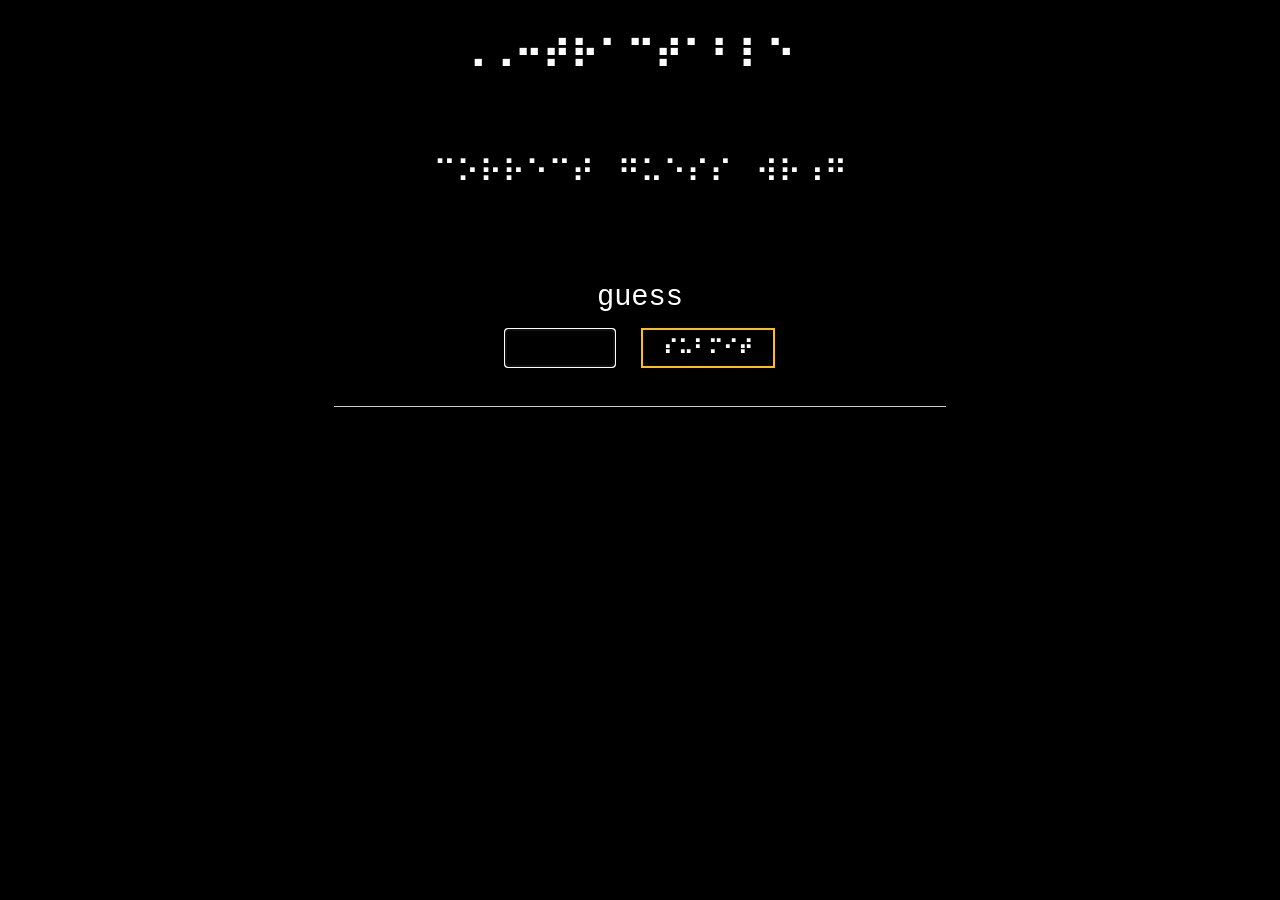
==== trial/index.html @ 3d0a1f39 "Update index.html Refactor status container layout and accessibility footprint  - Relocated the `#st" ====
<!DOCTYPE html>
<html lang="en">
<head>
  <meta charset="UTF-8" />
  <title>Contractable</title>
  <meta name="viewport" content="width=device-width, initial-scale=1" />
  <style>
    /* Prevent arbitrary text zooming mechanics in iOS Safari */
    html {
      -webkit-text-size-adjust: 100%;
      text-size-adjust: 100%;
      /* Dynamic fluid baseline: scales smoothly with viewports */
      font-size: calc(0.9rem + 0.3vw); 
      box-sizing: border-box;
    }

    *, *:before, *:after {
      box-sizing: inherit;
    }

    /* Global Page Canvas Layout */
    body { 
      font-family: "Apple Braille", "Courier New", monospace; 
      padding: 1.5vh 3vw; /* Fluid paddings bounded by viewport heights/widths */
      background-color: #000000; /* Pure black background */
      color: #ffffff;            /* Stark white global text */
      margin: 0;
      width: 100%;
    }

    /* THE MASTER APP CONTAINER
       ======================================================================
       Added 'text-align: center' here. This forces all inline children blocks 
       (like headings, row text, and status blocks) to automatically align down 
       the absolute central axis of the container across different viewports.
    */
    .app-container {
      width: 100%;
      max-width: 32ch; /* Safe maximum width bound mapped to character limits */
      margin: 0 auto; /* Centers the block container horizontally on large screens */
      font-size: clamp(1.3rem, 5vw, 1.75rem); /* Preserves large dots on small screens, limits upper range */
      text-align: center; /* ALIGNMENT FIX: Centers headers, status text, and buttons down the central axis */
    }
    
    h1 {
      margin-top: 0.5em;
      margin-bottom: 0.5em;
      font-size: 1.2em;
    }

    /* Ensure hidden items are completely invisible to sighted and assistive tech alike */
    [hidden] {
      display: none !important;
    }
    
    #status { 
      margin-top: 0.5em; 
      white-space: pre; 
      font-weight: bold; 
      outline: none; /* Removes the default browser focus ring when focused via JS */
    }
    
    /* THE GAME BOARD CONTAINER
       ======================================================================
       CRITICAL GAP FIX: Changed 'white-space: pre' to 'white-space: pre-line'.
       - 'pre' forces the browser to treat raw HTML indentations/tabs/line breaks 
         as literal spacing, causing the unwanted vertical empty gap on screen.
       - 'pre-line' collapses those accidental structural HTML code breaks into 
         a single line, while still honoring explicit \n line breaks sent by JS.
    */
    #game-board { 
      margin-top: 1em; 
      white-space: pre-line; /* GAP FIX: Collapses raw HTML space/indentation gaps */
      font-variant-numeric: tabular-nums; /* Keeps all numeric characters exactly uniform in width */
      letter-spacing: 0; /* Lock letter spacing to preserve physical Braille tracking alignments */
      padding: 0.1em 0; /* Tighter padding values to bring rows and header closer together */
      width: 100%;
      text-align: center; /* ALIGNMENT FIX: Forces dynamic rows injected inside to center standardly */
    }
    
    .row { 
      outline: none; 
      margin-bottom: 0.15em; 
      letter-spacing: 0;
    }
    
    #controls { 
      margin-top: 1.5em; 
      width: 100%;
    }
    
    #guess-label { 
      display: block; 
      margin-bottom: 0.5em; 
      font-size: 0.9em;
    }
    
    /* Text Input Box */
    #guess-input { 
      font-family: monospace; 
      width: 10ch; 
      /* Bypasses iOS auto-zoom constraints smoothly using rem sizing */
      font-size: 1rem; 
      background-color: #000000; 
      color: #ffffff; 
      border: 0.08rem solid #ffffff; 
      padding: 0.4em;
      vertical-align: middle;
    }
    
    /* High-Contrast Amber Outlined Action Button */
    #submit-btn {
      font-family: sans-serif; 
      background-color: #000000; 
      color: #ffffff;            
      border: 0.125rem solid #FFC107; 
      padding: 0.3em 1em;
      font-weight: bold;
      cursor: pointer;
      font-size: 1.1rem; 
      vertical-align: middle;
      margin-left: 0.4rem;
    }

    #submit-btn:hover {
      background-color: rgba(255, 193, 7, 0.15);
    }

    #debug-log { 
      margin-top: 2em; 
      font-size: 0.6em; 
      color: #ff4d4d; /* High-contrast crimson optimized for pitch black surfaces */
      border-top: 0.08rem solid #ccc; 
      padding-top: 0.65rem;
      font-family: monospace;
      width: 100%;
    }
  </style>
</head>
<body>

  <div class="app-container">

    <h1 aria-label="CONTRACTABLE" aria-braillelabel="⠠⠠⠒⠞⠗⠁⠉⠞⠁⠃⠇⠑">
      <span aria-hidden="true">⠠⠠⠒⠞⠗⠁⠉⠞⠁⠃⠇⠑⠀</span>
    </h1>

    <div id="game-board" aria-live="polite">
      <div 
        id="header" 
        role="text"
        aria-label="correct, guess, wrong"
        aria-braillelabel="⠉⠕⠗⠗⠑⠉⠞⠀⠛⠥⠑⠎⠎⠀⠺⠗⠰⠛"><span aria-hidden="true">⠉⠕⠗⠗⠑⠉⠞⠀⠛⠥⠑⠎⠎⠀⠺⠗⠰⠛</span></div>
    </div>

    <div id="status" tabindex="-1" hidden></div>

    <div id="controls">
      <label id="guess-label" for="guess-input" aria-hidden="true">⠛⠥⠑⠎⠎</label>
      <input 
        id="guess-input" 
        type="text" 
        aria-label="guess"
        aria-braillelabel="⠛⠥⠑⠎⠎"
        autocomplete="off" 
        autocapitalize="off" 
        spellcheck="false" />
      <button id="submit-btn" aria-label="submit" aria-braillelabel="⠎⠥⠃⠍⠊⠞">⠎⠥⠃⠍⠊⠞</button>
    </div>

    <div id="debug-log"></div>

  </div>

  <script src="main.js"></script>
</body>
</html>
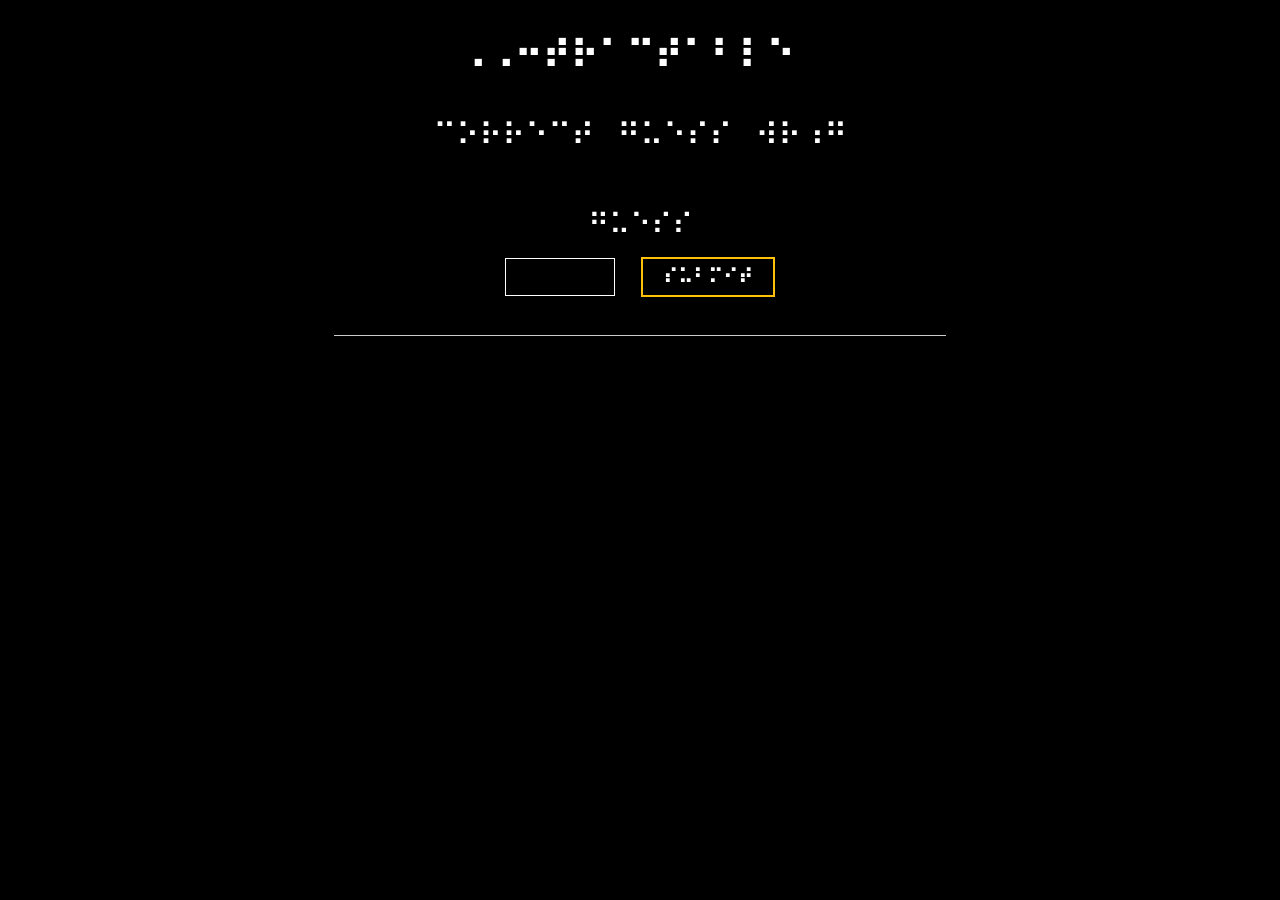
==== commit 403ede95: "Update index.html" ====
--- a/trial/index.html
+++ b/trial/index.html
@@ -62,15 +62,15 @@
     
     /* THE GAME BOARD CONTAINER
        ======================================================================
-       CRITICAL GAP FIX: Changed 'white-space: pre' to 'white-space: pre-line'.
-       - 'pre' forces the browser to treat raw HTML indentations/tabs/line breaks 
-         as literal spacing, causing the unwanted vertical empty gap on screen.
-       - 'pre-line' collapses those accidental structural HTML code breaks into 
-         a single line, while still honoring explicit \n line breaks sent by JS.
+       CRITICAL GAP FIX: Replaced 'white-space: pre-line' with modern vertical 
+       flexbox configuration. This eliminates hidden code-formatting indentation 
+       gaps entirely while keeping rows correctly isolated as straight lines.
     */
     #game-board { 
       margin-top: 1em; 
-      white-space: pre-line; /* GAP FIX: Collapses raw HTML space/indentation gaps */
+      display: flex;
+      flex-direction: column;
+      gap: 0.15em;
       font-variant-numeric: tabular-nums; /* Keeps all numeric characters exactly uniform in width */
       letter-spacing: 0; /* Lock letter spacing to preserve physical Braille tracking alignments */
       padding: 0.1em 0; /* Tighter padding values to bring rows and header closer together */
@@ -82,6 +82,7 @@
       outline: none; 
       margin-bottom: 0.15em; 
       letter-spacing: 0;
+      white-space: nowrap;
     }
     
     #controls { 
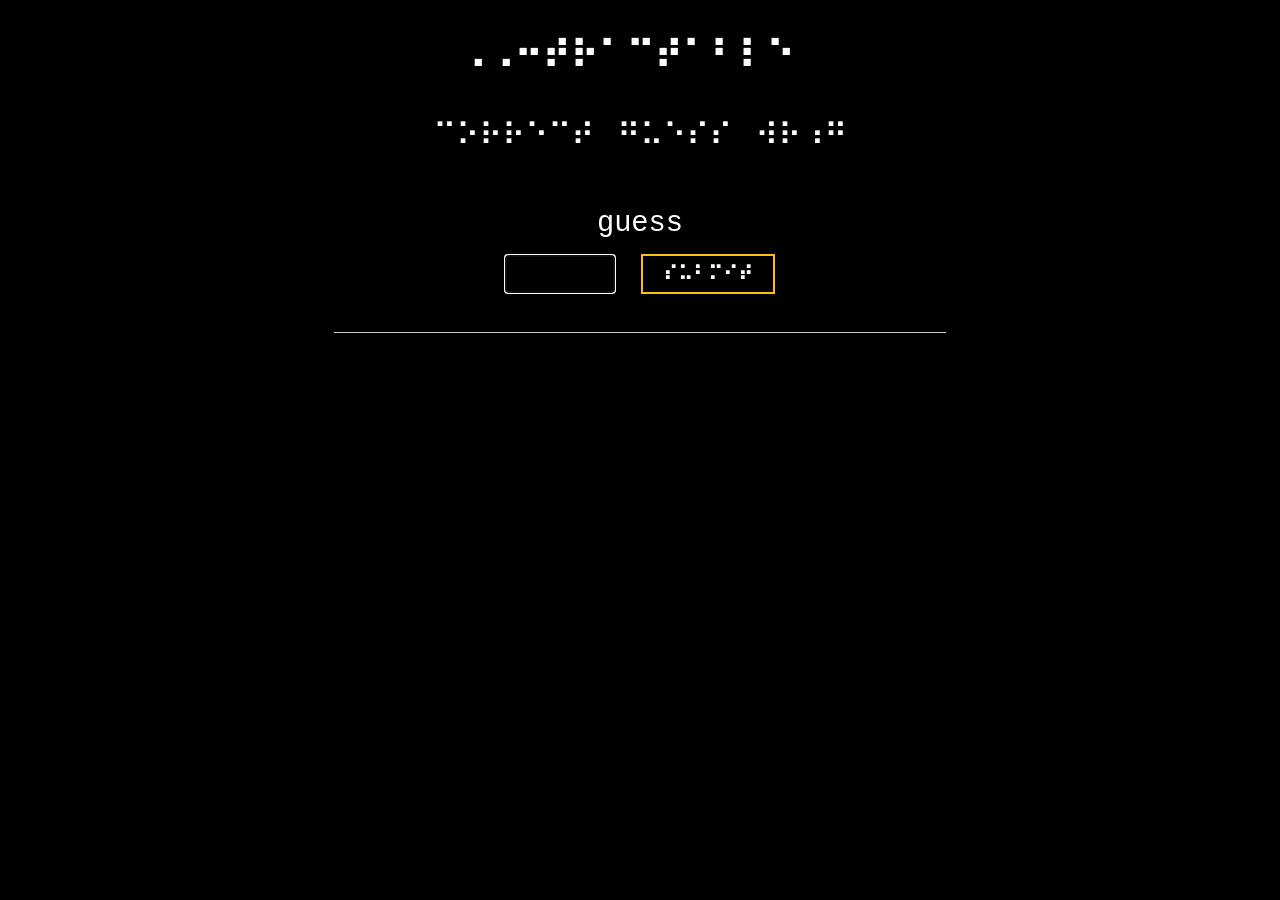
==== commit 23e81463: "Update index.html added user suggestion feedback form." ====
--- a/trial/index.html
+++ b/trial/index.html
@@ -59,6 +59,30 @@
       font-weight: bold; 
       outline: none; /* Removes the default browser focus ring when focused via JS */
     }
+
+    /* Inline "click to suggest" link that appears inside the status area */
+    .suggest-link-btn {
+      background: none;
+      border: none;
+      color: #FFC107;
+      text-decoration: underline;
+      font-family: sans-serif;
+      font-weight: normal;
+      font-size: 0.8em;
+      white-space: normal;
+      cursor: pointer;
+      padding: 0;
+      margin-left: 0.4em;
+      vertical-align: baseline;
+    }
+    .suggest-link-btn:hover {
+      color: #ffd54f;
+    }
+    .suggest-link-btn:disabled {
+      color: #888888;
+      text-decoration: none;
+      cursor: default;
+    }
     
     /* THE GAME BOARD CONTAINER
        ======================================================================
@@ -127,6 +151,71 @@
       background-color: rgba(255, 193, 7, 0.15);
     }
 
+    /* Post-game "suggest words" form, revealed once the round ends */
+    #post-game-suggest {
+      margin-top: 2em;
+      padding-top: 1em;
+      border-top: 0.08rem solid #444444;
+      width: 100%;
+      text-align: center;
+    }
+
+    #suggest-heading {
+      font-size: 1em;
+      font-family: sans-serif;
+      margin: 0 0 0.5em;
+    }
+
+    #suggest-label {
+      display: block;
+      font-size: 0.8em;
+      font-family: sans-serif;
+      color: #cccccc;
+      margin-bottom: 0.5em;
+    }
+
+    #suggest-input {
+      width: 100%;
+      max-width: 28ch;
+      font-family: monospace;
+      font-size: 1rem;
+      background-color: #000000;
+      color: #ffffff;
+      border: 0.08rem solid #ffffff;
+      padding: 0.5em;
+      resize: vertical;
+    }
+
+    #suggest-submit-btn {
+      display: block;
+      margin: 0.6em auto 0;
+      font-family: sans-serif;
+      background-color: #000000;
+      color: #ffffff;
+      border: 0.125rem solid #FFC107;
+      padding: 0.3em 1em;
+      font-weight: bold;
+      cursor: pointer;
+      font-size: 1rem;
+    }
+
+    #suggest-submit-btn:hover {
+      background-color: rgba(255, 193, 7, 0.15);
+    }
+
+    #suggest-submit-btn:disabled {
+      opacity: 0.6;
+      cursor: default;
+    }
+
+    #suggest-feedback {
+      margin-top: 0.6em;
+      font-size: 0.8em;
+      font-family: sans-serif;
+      color: #FFC107;
+      min-height: 1em;
+    }
+
     #debug-log { 
       margin-top: 2em; 
       font-size: 0.6em; 
@@ -169,6 +258,23 @@
       <button id="submit-btn" aria-label="submit" aria-braillelabel="⠎⠥⠃⠍⠊⠞">⠎⠥⠃⠍⠊⠞</button>
     </div>
 
+    <!-- Post-game suggestion form: hidden until the round ends (win or lose) -->
+    <div id="post-game-suggest" hidden>
+      <h2 id="suggest-heading">Suggest words for the game</h2>
+      <label id="suggest-label" for="suggest-input">
+        One or more words, separated by spaces or line breaks. 5+ characters each.
+      </label>
+      <textarea
+        id="suggest-input"
+        rows="4"
+        placeholder="e.g. planet ocean garden"
+        aria-label="Suggest words for the game"
+        autocapitalize="off"
+        spellcheck="false"></textarea>
+      <button id="suggest-submit-btn" type="button">Send suggestions</button>
+      <div id="suggest-feedback" role="status" aria-live="polite"></div>
+    </div>
+
     <div id="debug-log"></div>
 
   </div>
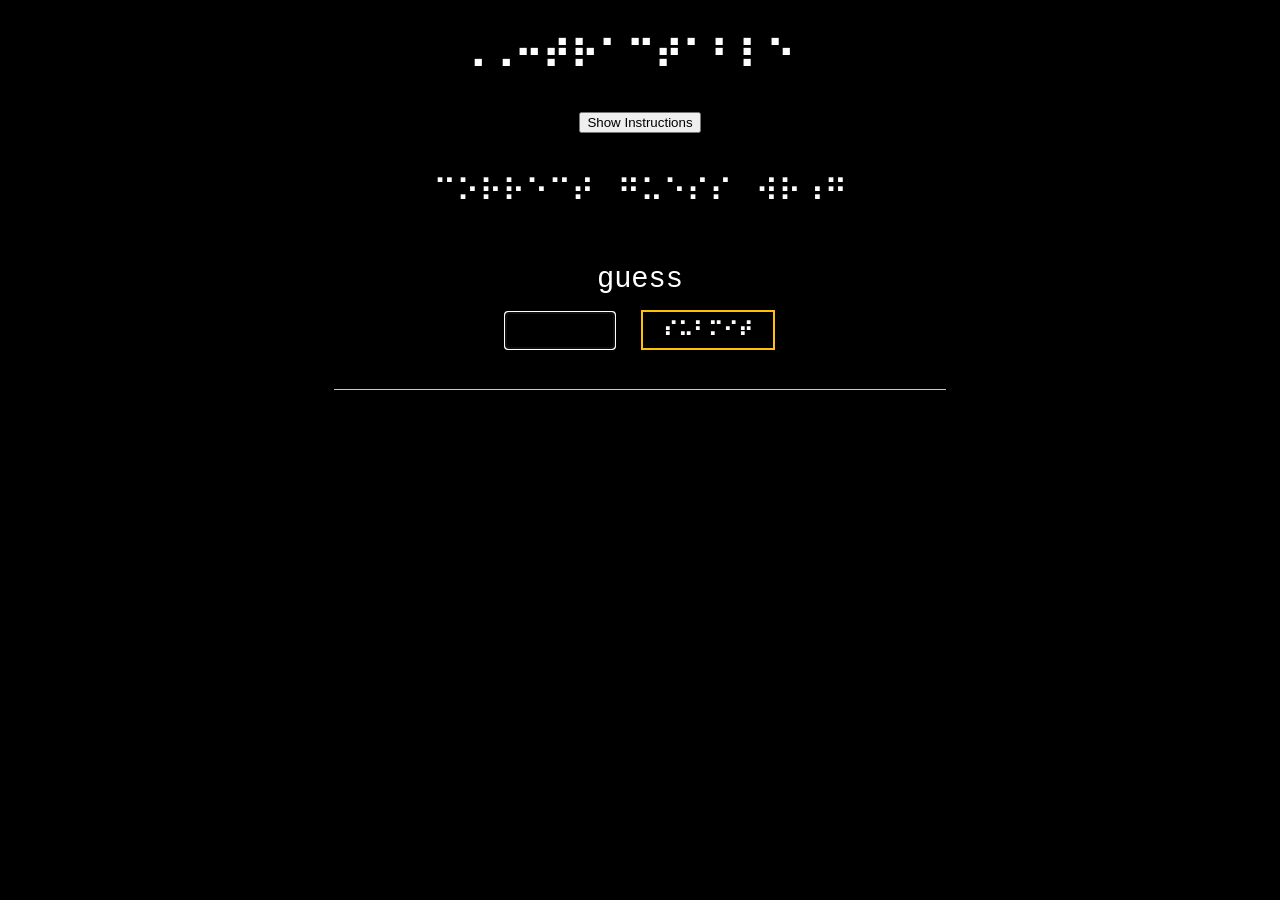
==== commit e6160e38: "Update index.html added instructions." ====
--- a/trial/index.html
+++ b/trial/index.html
@@ -235,7 +235,38 @@
       <span aria-hidden="true">⠠⠠⠒⠞⠗⠁⠉⠞⠁⠃⠇⠑⠀</span>
     </h1>
 
-    <div id="game-board" aria-live="polite">
+<!-- Instructions Toggle -->
+<button
+    id="instructionsBtn"
+    type="button"
+    aria-expanded="false"
+    aria-controls="instructions">
+    Show Instructions
+</button>
+
+<!-- Instructions -->
+<section id="instructions" hidden aria-labelledby="instructionsBtn">
+    <p>
+        Guess the daily Braille word in six tries. Enter a Braille word with the correct number of cells, then use the feedback from each guess to solve the puzzle. After every guess, only the correct dots in the correct positions remain, while incorrect dots disappear. Correct dots accumulate with each attempt, helping you uncover the answer.
+    </p>
+
+    <p><strong>Think in Braille dots—not letters.</strong></p>
+</section>
+
+<script>
+const button = document.getElementById("instructionsBtn");
+const instructions = document.getElementById("instructions");
+
+button.addEventListener("click", () => {
+    const expanded = button.getAttribute("aria-expanded") === "false";
+
+    instructions.hidden = !expanded;
+    button.setAttribute("aria-expanded", expanded);
+    button.textContent = expanded ? "Hide Instructions" : "Show Instructions";
+});
+</script>
+
+        <div id="game-board" aria-live="polite">
       <div 
         id="header" 
         role="text"
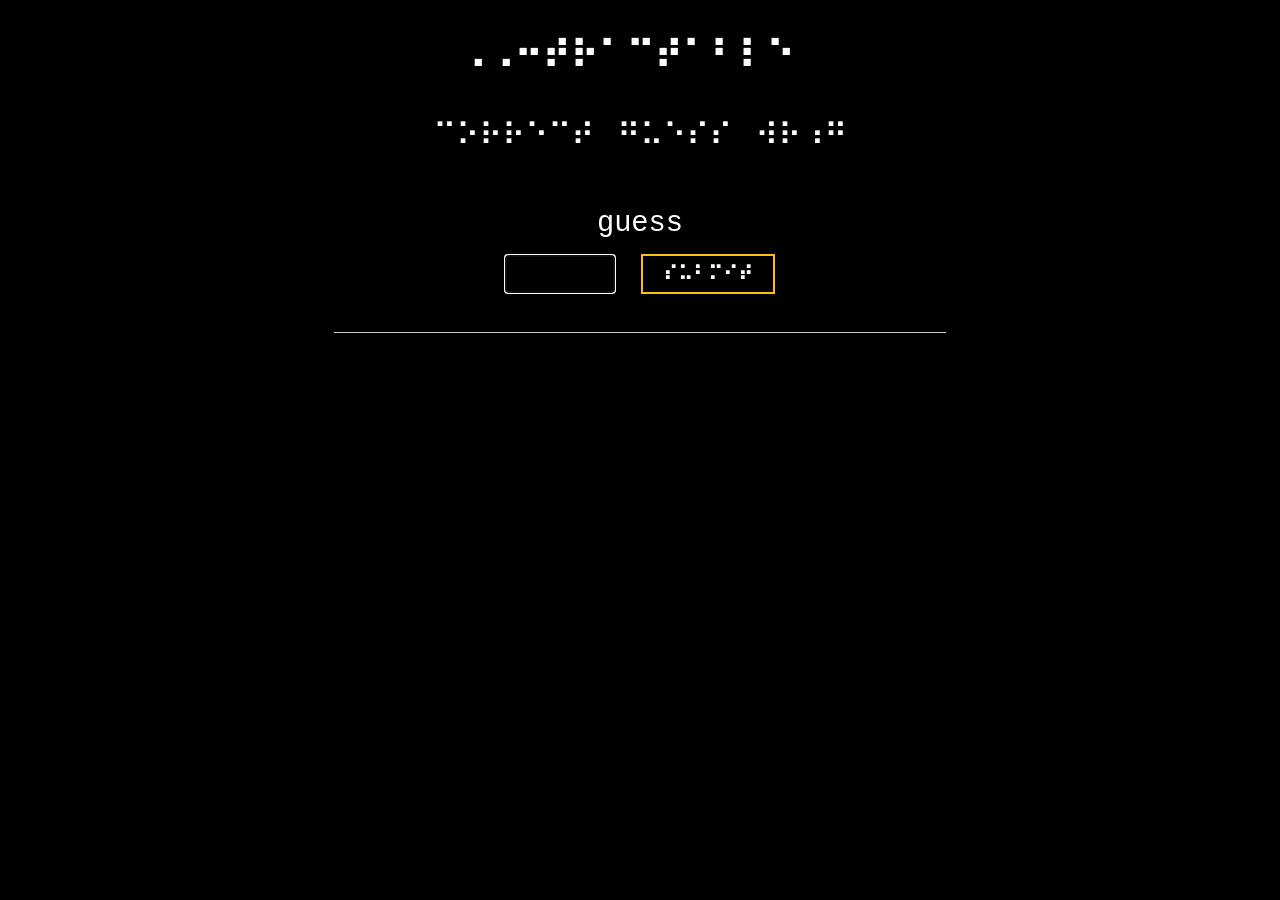
==== commit 1b180210: "Revert trial/index.html to previous version (remove instructions section)" ====
--- a/trial/index.html
+++ b/trial/index.html
@@ -235,38 +235,7 @@
       <span aria-hidden="true">⠠⠠⠒⠞⠗⠁⠉⠞⠁⠃⠇⠑⠀</span>
     </h1>
 
-<!-- Instructions Toggle -->
-<button
-    id="instructionsBtn"
-    type="button"
-    aria-expanded="false"
-    aria-controls="instructions">
-    Show Instructions
-</button>
-
-<!-- Instructions -->
-<section id="instructions" hidden aria-labelledby="instructionsBtn">
-    <p>
-        Guess the daily Braille word in six tries. Enter a Braille word with the correct number of cells, then use the feedback from each guess to solve the puzzle. After every guess, only the correct dots in the correct positions remain, while incorrect dots disappear. Correct dots accumulate with each attempt, helping you uncover the answer.
-    </p>
-
-    <p><strong>Think in Braille dots—not letters.</strong></p>
-</section>
-
-<script>
-const button = document.getElementById("instructionsBtn");
-const instructions = document.getElementById("instructions");
-
-button.addEventListener("click", () => {
-    const expanded = button.getAttribute("aria-expanded") === "false";
-
-    instructions.hidden = !expanded;
-    button.setAttribute("aria-expanded", expanded);
-    button.textContent = expanded ? "Hide Instructions" : "Show Instructions";
-});
-</script>
-
-        <div id="game-board" aria-live="polite">
+    <div id="game-board" aria-live="polite">
       <div 
         id="header" 
         role="text"
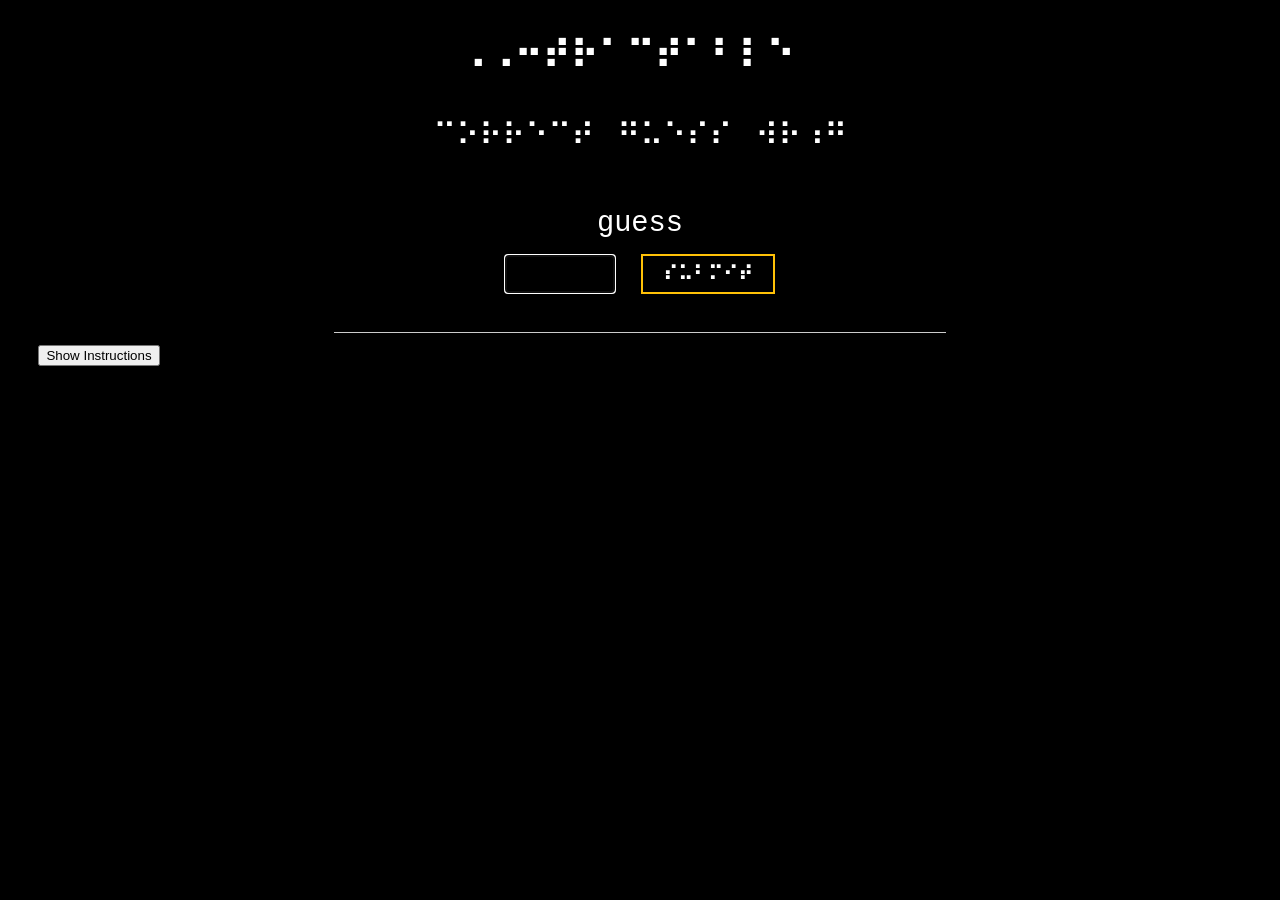
==== commit e40ec302: "Update index.html readded game instructions. This time at the bottom of the page." ====
--- a/trial/index.html
+++ b/trial/index.html
@@ -278,6 +278,38 @@
     <div id="debug-log"></div>
 
   </div>
+  
+  <!-- Instructions Toggle -->
+<button
+    id="instructionsBtn"
+    type="button"
+    aria-expanded="false"
+    aria-controls="instructions">
+    Show Instructions
+</button>
+
+<!-- Instructions -->
+<section id="instructions" hidden aria-labelledby="instructionsBtn">
+    <p>
+        Guess the daily Braille word in six tries. Enter a Braille word with the correct number of cells, then use the feedback from each guess to solve the puzzle. After every guess, only the correct dots in the correct positions remain, while incorrect dots disappear. Correct dots accumulate with each attempt, helping you uncover the answer.
+    </p>
+
+    <p><strong>Think in Braille dots—not letters.</strong></p>
+</section>
+
+<script>
+const button = document.getElementById("instructionsBtn");
+const instructions = document.getElementById("instructions");
+
+button.addEventListener("click", () => {
+    const expanded = button.getAttribute("aria-expanded") === "false";
+
+    instructions.hidden = !expanded;
+    button.setAttribute("aria-expanded", expanded);
+    button.textContent = expanded ? "Hide Instructions" : "Show Instructions";
+});
+</script>
+
 
   <script src="main.js"></script>
 </body>
